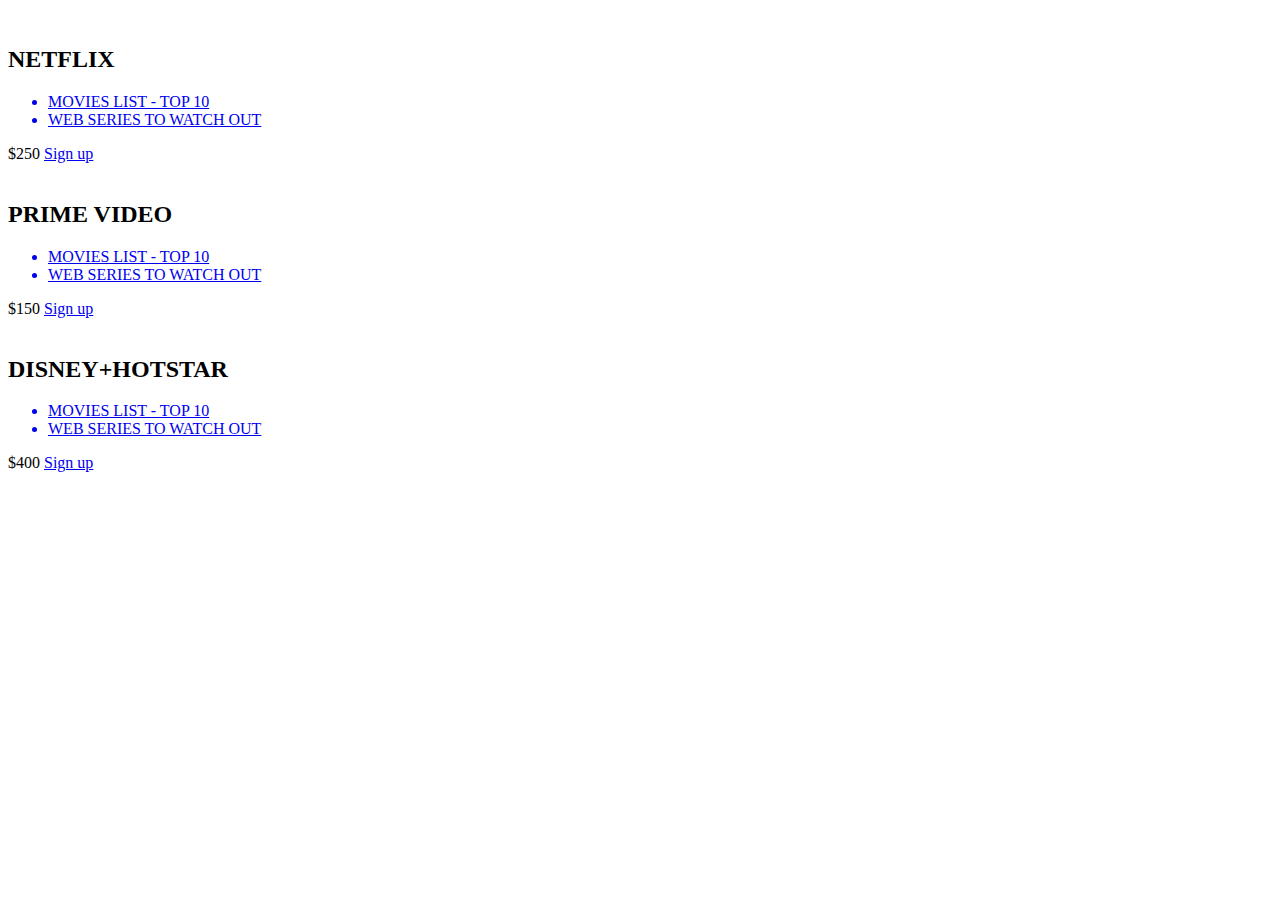
==== index.html @ 757341cb "Rename codealong.html to index.html" ====
<!DOCTYPE html>
<html lang="en">

<head>
    <meta charset="UTF-8">
    <meta name="viewport" content="width=device-width, initial-scale=1.0">
    <title>Bro code</title>
    <link rel="stylesheet" href="https://fonts.googleapis.com/css?family=Open+Sans:400,600,700">
    <link rel="stylesheet" href="C:\Users\rouna\OneDrive\Pictures\Saved Pictures\codealong.css">
</head>

<body>
    <div class="panel">

        <div class="pricing-plan">
            <img src="https://external-content.duckduckgo.com/iu/?u=https%3A%2F%2Ftse1.mm.bing.net%2Fth%3Fid%3DOIP.4f6hFvkPBtE44ZLhWWeiDgHaEK%26pid%3DApi&f=1" alt="" class="pricing-img">
            <h2 class="pricing-header">NETFLIX</h2>
            <ul class="pricing-features">
                <a href="https://www.vulture.com/article/best-movies-on-netflix-right-now.html"><li class="pricing-features-item">MOVIES LIST - TOP 10</li></a>
                <a href="https://www.imdb.com/list/ls020735081/"><li class="pricing-features-item">WEB SERIES TO WATCH OUT</li></a>
            </ul>
            <span class="pricing-price">$250</span>
            <a href="https://www.netflix.com/in/login" class="pricing-button">Sign up</a>
        </div>

        <div class="pricing-plan">
            <img src="https://external-content.duckduckgo.com/iu/?u=https%3A%2F%2Ftse1.mm.bing.net%2Fth%3Fid%3DOIP.VUkj9POkzJqbNotLkj2iKQHaEK%26pid%3DApi&f=1" alt="" class="pricing-img">
            <h2 class="pricing-header">PRIME VIDEO</h2>
            <ul class="pricing-features">
               <a href="https://screenrant.com/best-movies-amazon-prime-video-this-month/"><li class="pricing-features-item">MOVIES LIST - TOP 10</li></a>
                <a href="https://filmora.wondershare.com/video-editing-tips/best-web-series-on-amazon-prime.html"><li class="pricing-features-item">WEB SERIES TO WATCH OUT</li></a>
            </ul>
            <span class="pricing-price">$150</span>
            <a href="https://www.amazon.com/ap/signin?accountStatusPolicy=P1&clientContext=260-7728712-5659764&language=en_US&openid.assoc_handle=amzn_prime_video_desktop_us&openid.claimed_id=http%3A%2F%2Fspecs.openid.net%2Fauth%2F2.0%2Fidentifier_select&openid.identity=http%3A%2F%2Fspecs.openid.net%2Fauth%2F2.0%2Fidentifier_select&openid.mode=checkid_setup&openid.ns=http%3A%2F%2Fspecs.openid.net%2Fauth%2F2.0&openid.ns.pape=http%3A%2F%2Fspecs.openid.net%2Fextensions%2Fpape%2F1.0&openid.pape.max_auth_age=0&openid.return_to=https%3A%2F%2Fwww.primevideo.com%2Fregion%2Feu%2Fauth%2Freturn%2Fref%3Dav_auth_ap%3F_encoding%3DUTF8%26location%3D%252Fregion%252Feu%252Fgp%252Fvideo%252Fsignup%252Fref%253Datv_nb_signup_sf" class="pricing-button is-featured">Sign up</a>
        </div>

        <div class="pricing-plan">
            <img src="https://external-content.duckduckgo.com/iu/?u=https%3A%2F%2Ftse4.mm.bing.net%2Fth%3Fid%3DOIP.weUKexIEoDZx1D8RTakW1QHaEK%26pid%3DApi&f=1" alt="" class="pricing-img">
            <h2 class="pricing-header">DISNEY+HOTSTAR</h2>
            <ul class="pricing-features">
                <a href="https://www.gqindia.com/binge-watch/collection/top-25-movies-on-disney-hotstar/"><li class="pricing-features-item">MOVIES LIST - TOP 10</li></a>
                <a href="https://www.yovizag.com/10-brilliant-web-series-on-disney-hotstar-you-must-watch/"><li class="pricing-features-item">WEB SERIES TO WATCH OUT</li></a>
            </ul>
            <span class="pricing-price">$400</span>
            <a href="https://www.hotstar.com/in/subscribe/get-started" class="pricing-button">Sign up</a>
        </div>

    </div>


</body>

</html>
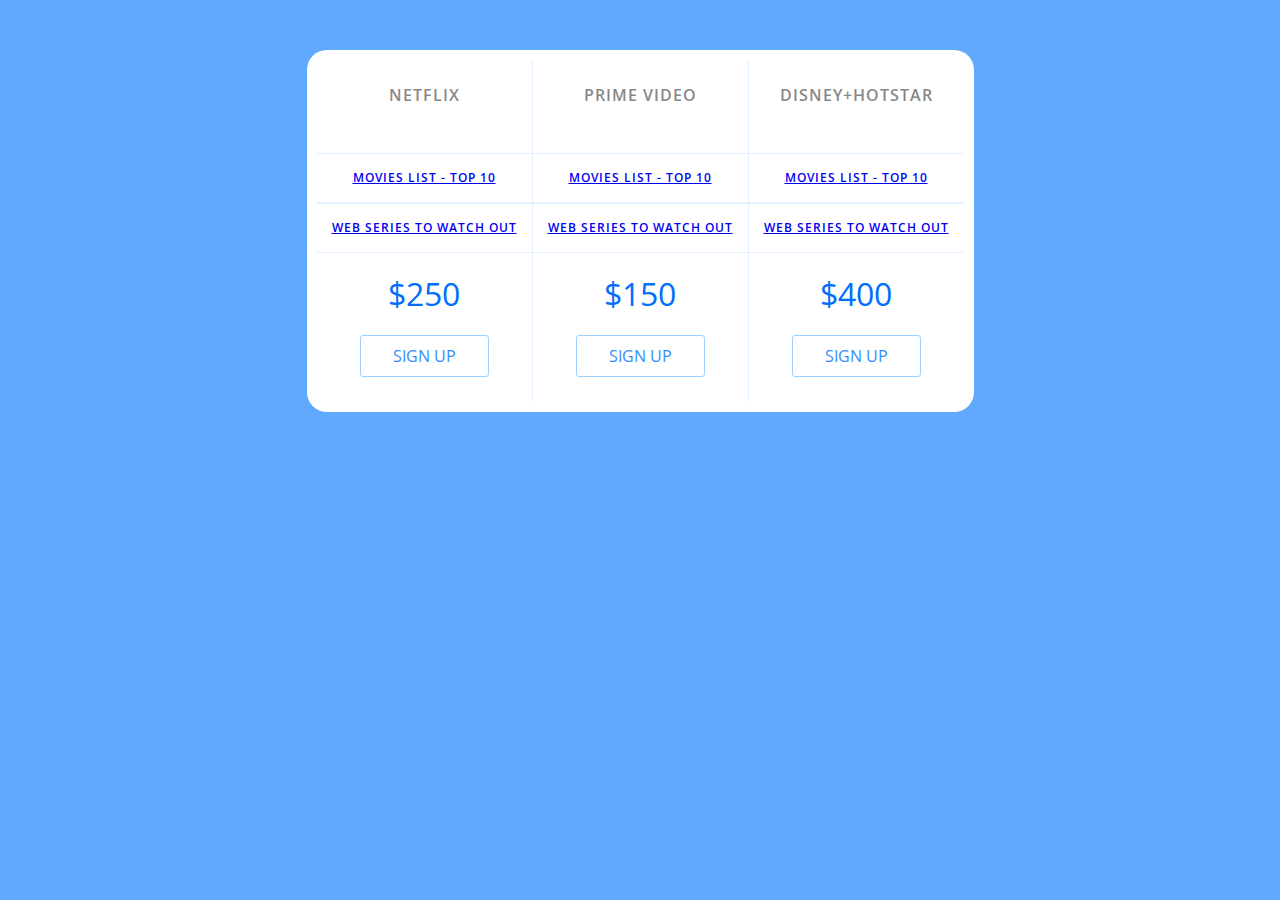
==== commit 7debd140: "Update index.html" ====
--- a/index.html
+++ b/index.html
@@ -7,7 +7,7 @@
     <meta name="viewport" content="width=device-width, initial-scale=1.0">
     <title>Bro code</title>
     <link rel="stylesheet" href="https://fonts.googleapis.com/css?family=Open+Sans:400,600,700">
-    <link rel="stylesheet" href="C:\Users\rouna\OneDrive\Pictures\Saved Pictures\codealong.css">
+    <link rel="stylesheet" href="codealong.css">
 </head>
 
 <body>
--- a/codealong.css
+++ b/codealong.css
@@ -0,0 +1,143 @@
+/* http://meyerweb.com/eric/tools/css/reset/ 
+   v2.0 | 20110126
+   License: none (public domain)
+*/
+
+html, body, div, span, applet, object, iframe,
+h1, h2, h3, h4, h5, h6, p, blockquote, pre,
+a, abbr, acronym, address, big, cite, code,
+del, dfn, em, img, ins, kbd, q, s, samp,
+small, strike, strong, sub, sup, tt, var,
+b, u, i, center,
+dl, dt, dd, ol, ul, li,
+fieldset, form, label, legend,
+table, caption, tbody, tfoot, thead, tr, th, td,
+article, aside, canvas, details, embed, 
+figure, figcaption, footer, header, hgroup, 
+menu, nav, output, ruby, section, summary,
+time, mark, audio, video {
+	margin: 0;
+	padding: 0;
+	border: 0;
+	font-size: 100%;
+	font: inherit;
+	vertical-align: baseline;
+}
+/* HTML5 display-role reset for older browsers */
+article, aside, details, figcaption, figure, 
+footer, header, hgroup, menu, nav, section {
+	display: block;
+}
+body {
+	line-height: 1;
+}
+ol, ul {
+	list-style: none;
+}
+blockquote, q {
+	quotes: none;
+}
+blockquote:before, blockquote:after,
+q:before, q:after {
+	content: '';
+	content: none;
+}
+table {
+	border-collapse: collapse;
+	border-spacing: 0;
+}
+  html{
+    font-family: 'Open Sans', sans-serif;
+    box-sizing: border-box;
+  }
+  body{
+    background-color: #60a9ff;
+    display: flex;
+    justify-content: center;
+    
+
+    align-items: center;
+    min-height: 20vh;
+  }
+  .panel{
+    background-color: white;
+    border-radius: 20px;
+    border-style: groove;
+    border-color: black;
+    max-width: 100%;
+    padding: 10px 10px;
+    max-width: 960px;
+    display: flex;
+    flex-direction: column;
+    justify-content: center;
+    min-height: auto;
+    margin: 50px;
+
+ }
+ .ul {
+  list-style-type: none;
+}
+ .pricing-plan{
+  border-bottom: 1px solid #e1f1ff;
+  text-align: center;
+  text-transform: uppercase;
+ }
+ .pricing-plan:last-child{
+  border-bottom: none;
+ }
+ .pricing-img{
+  max-width: 100%;
+  margin-bottom: 25px;
+ }
+ .pricing-header{
+    color: #888;
+    font-weight: 600;
+    letter-spacing: 1px;
+ }
+ .pricing-features-item{
+  font-weight: 600;
+  letter-spacing: 1px;
+  font-size: 12px;
+  line-height: 1.5;
+  padding: 15px ;
+  border-top: 1px solid #e1f1ff;
+ }
+ .pricing-features-item:last-child{
+  border-bottom: 1px solid #e1f1ff;
+ }
+ .pricing-features{
+  margin: 50px 0 25px;
+  color: #016ff9;
+  list-style-type: none;
+ }
+ .pricing-price{
+  color:#016ff9;
+  display: block;
+  font-size: 32px;
+ }
+ .pricing-button{
+  border: 1px solid #9dd1ff;
+  border-radius: 3px;
+  color: #348efe;
+  display: inline-block;
+  padding: 12px 32px;
+  text-decoration: none;
+  margin: 25px 0px;
+  transition: background-color 200ms ease-in-out;
+   }
+   .pricing-button:hover,.pricing-button:focus{
+    background-color: #e1f1ff;
+   }
+   @media (min-width:900px) {
+    .panel{
+      flex-direction: row;
+    }
+    .pricing-plan{
+      border-right: 1px solid #e1f1ff;
+      border-bottom: none;
+    }
+    .pricing-plan:last-child{
+      border-right: none;
+    }
+    
+   }